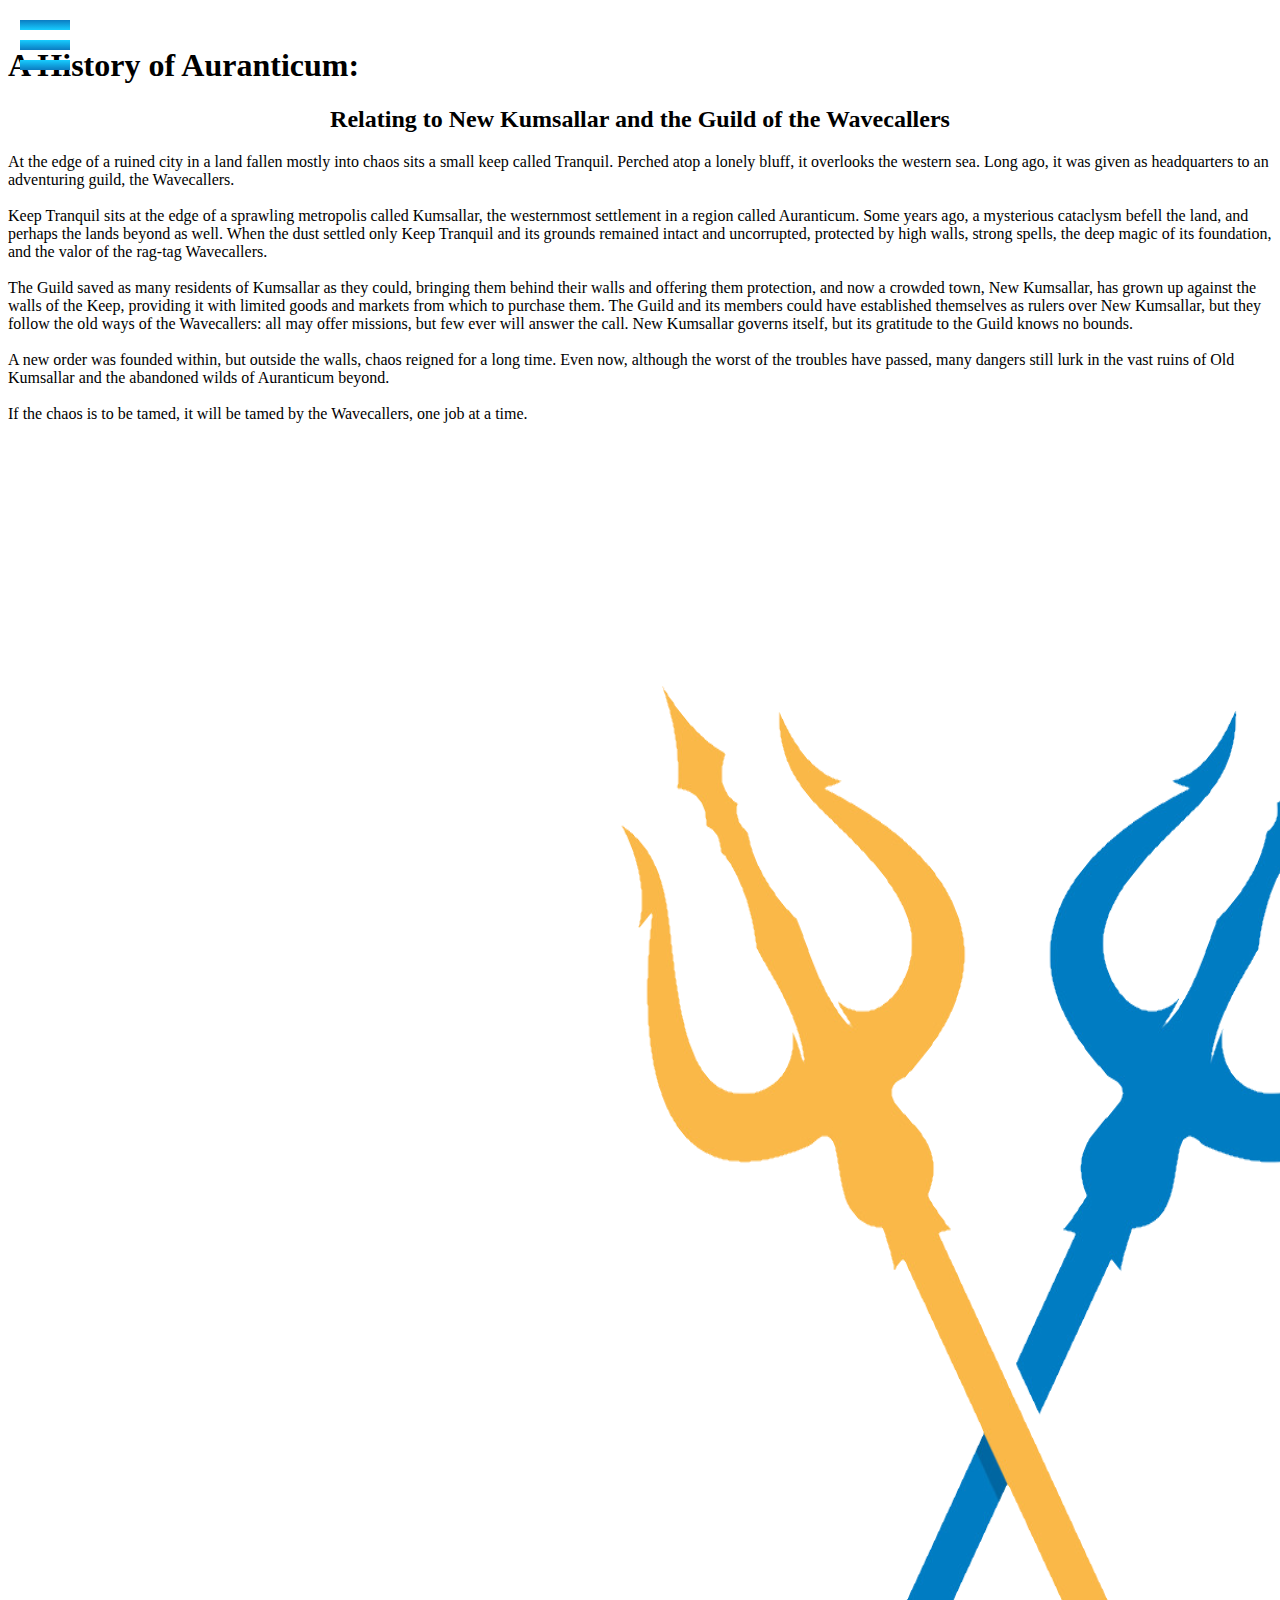
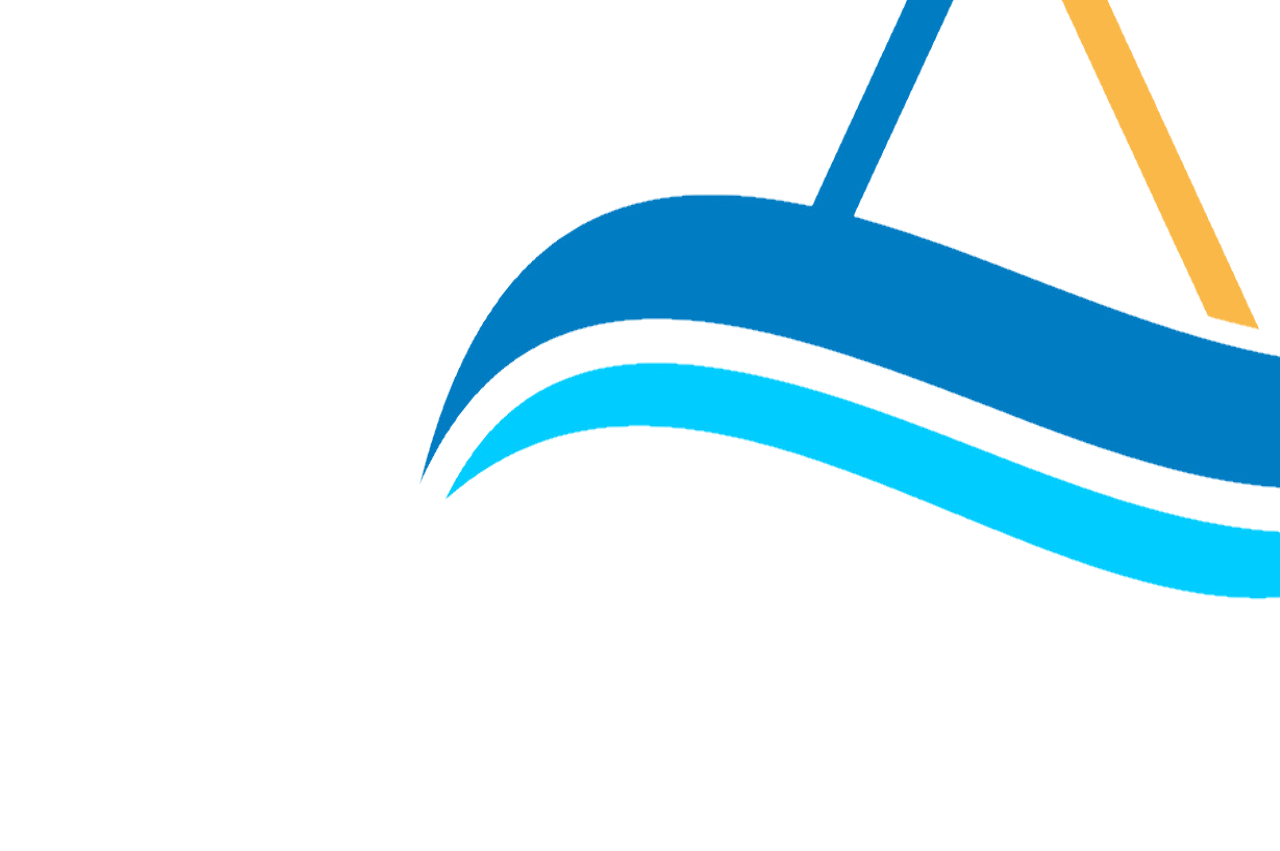
==== auranticum.html @ f293f1a9 "Create auranticum.html" ====
<!doctype html>
<html>
<head>
<meta charset="UTF-8">
	<link rel="stylesheet" href = "assets/css/auranticumStyle.css">
	<link rel="stylesheet" href = "assets/css/hamburgerMenu.css">
	<title>History of Auranticum</title>
	<link rel="icon" type="image/png" href="assets/wavecallerlogo.png"/>

	<style>
		
		<meta charset="utf-8"> <meta http-equiv="X-UA-Compatible" content="IE=edge"> <meta name="viewport" content="width=device-width, initial-scale=1">
		<!--
		Bootstrap CSS
		-->
		<link href="https://cdn.jsdelivr.net/npm/bootstrap@5.1.3/dist/css/bootstrap.min.css" rel="stylesheet" integrity="sha384-1BmE4kWBq78iYhFldvKuhfTAU6auU8tT94WrHftjDbrCEXSU1oBoqyl2QvZ6jIW3" crossorigin="anonymous">
		<!--
		Bootstrap Icons CSS
		-->
		<link rel="stylesheet" href="https://cdn.jsdelivr.net/npm/bootstrap-icons@1.9.1/font/bootstrap-icons.css">
		<!--
		Bootstrap JavaScript
		-->
		<script src="https://cdn.jsdelivr.net/npm/bootstrap@5.1.3/dist/js/bootstrap.bundle.min.js" integrity="sha384-ka7Sk0Gln4gmtz2MlQnikT1wXgYsOg+OMhuP+IlRH9sENBO0LRn5q+8nbTov4+1p" crossorigin="anonymous"></script>
	</style>
</head>

<body>
	<!-- Hamburger Menu -->
	<input type="checkbox" id="hamburger-input" class="burger-shower"/>
	<label id="hamburger-menu" for="hamburger-input">
		
		<nav id = "sidebar-menu">
			<ul>
				<li><a href="index.html">HOME</a></li>
				<li><a href="postmission.html">MISSION REWARDS</a></li>
				<li><a href="market.html">MARKET</a></li>
				<li><a href="#auranticum.html">History of Auranticum</a></li>
				<li><a href="fallen.html">Fallen Heroes</a></li>
			</ul>
		</nav>
	</label>
<div class="overlay"></div>
	
	<br>
	
	<h1 class="title">A History of Auranticum: </h1>
<h2 style="text-align: center"> Relating to New Kumsallar and the Guild of the Wavecallers</h2>
	<p class="history">
		At the edge of a ruined city in a land fallen mostly into chaos sits a small keep called Tranquil. Perched atop a lonely bluff, it  overlooks the western sea. Long ago, it was given as headquarters to an adventuring guild, the Wavecallers.
<br>
<br>
	Keep Tranquil sits at the edge of a sprawling metropolis called Kumsallar, the westernmost settlement in a region called Auranticum. Some years ago, a mysterious cataclysm befell the land, and perhaps the lands beyond as well. When the dust settled only Keep Tranquil and its grounds remained intact and uncorrupted, protected by high walls, strong spells, the deep magic of its foundation, and the valor of the rag-tag Wavecallers.
<br>
<br>
	The Guild saved as many residents of Kumsallar as they could, bringing them behind their walls and offering them protection, and now a crowded town, New Kumsallar, has grown up against the walls of the Keep, providing it with limited goods and markets from which to purchase them. The Guild and its members could have established themselves as rulers over New Kumsallar, but they follow the old ways of the Wavecallers: all may offer missions, but few ever will answer the call. New Kumsallar governs itself, but its gratitude to the Guild knows no bounds.
<br>
<br>
	A new order was founded within, but outside the walls, chaos reigned for a long time. Even now, although the worst of the troubles have passed, many dangers still lurk in the vast ruins of Old Kumsallar and the abandoned wilds of Auranticum beyond. 
<br>
<br>
	If the chaos is to be tamed, it will be tamed by the Wavecallers, one job at a time.

	</p>
	
	<img class="bottomCrest" src="assets/wavecallerlogo.png">
	
</body>
</html>
---- assets/css/hamburgerMenu.css ----
/* Hamburger menu */
/* From Alvarotrigo */
.overlay{
    position: fixed;
    top: 0;
    left: 0;
    width: 100%;
    height: 100%;
    opacity: 0;
    visibility: hidden;
    transition: opacity .35s, visibility .35s, height .35s;
    overflow: hidden;
    background: black;
    z-index: -1;
}

#hamburger-input{
  display: none;
}

#hamburger-menu {
    position: fixed;
    top: 20px;
    left: 20px;
    width: 50px;
    height: 50px;
    display: inline-block;
    border: none;
    padding: 0px;
    margin: 0px;
    background: linear-gradient(
      to bottom, 
      #0B7CC2, #17CCFF 20%, 
      transparent 20%, transparent 40%, 
      #17CCFF 40%, #0B7CC2 60%, 
      transparent 60%, transparent 80%, 
      #17CCFF 80%, #0B7CC2 100%
    );
}

#hamburger-menu #sidebar-menu {
    visibility: hidden;
    position: fixed;
    top: 0;
    left: -250px;
    width: 200px;
    height: 100%;
    background-color: #17CCFF;
    transition: 0.3s;
    padding: 0px 10px;
    box-sizing: border-box;
}

#hamburger-menu h3 {
  color: #B9FAF8;
  font-size: 2.2rem;
}

#hamburger-menu ul {
  padding-left: 0px;
}

#hamburger-menu li {
  list-style-type: none;
  line-height: 3rem;
}

#hamburger-menu a {
  color: #FFFFFF;
  font-size: 1.3rem;
  text-decoration: none;
  font-family: Baskerville, "Palatino Linotype", Palatino, "Century Schoolbook L", "Times New Roman", "serif";
}

#hamburger-menu a:hover {
 	text-decoration: underline;
	color: black;
}

#hamburger-input:checked + #hamburger-menu #sidebar-menu {
    visibility: visible;
    left: 0;
}
#hamburger-input:checked ~ .overlay{
   visibility: visible;
  opacity: 0.4;
}
/* End Alvarotrigo */
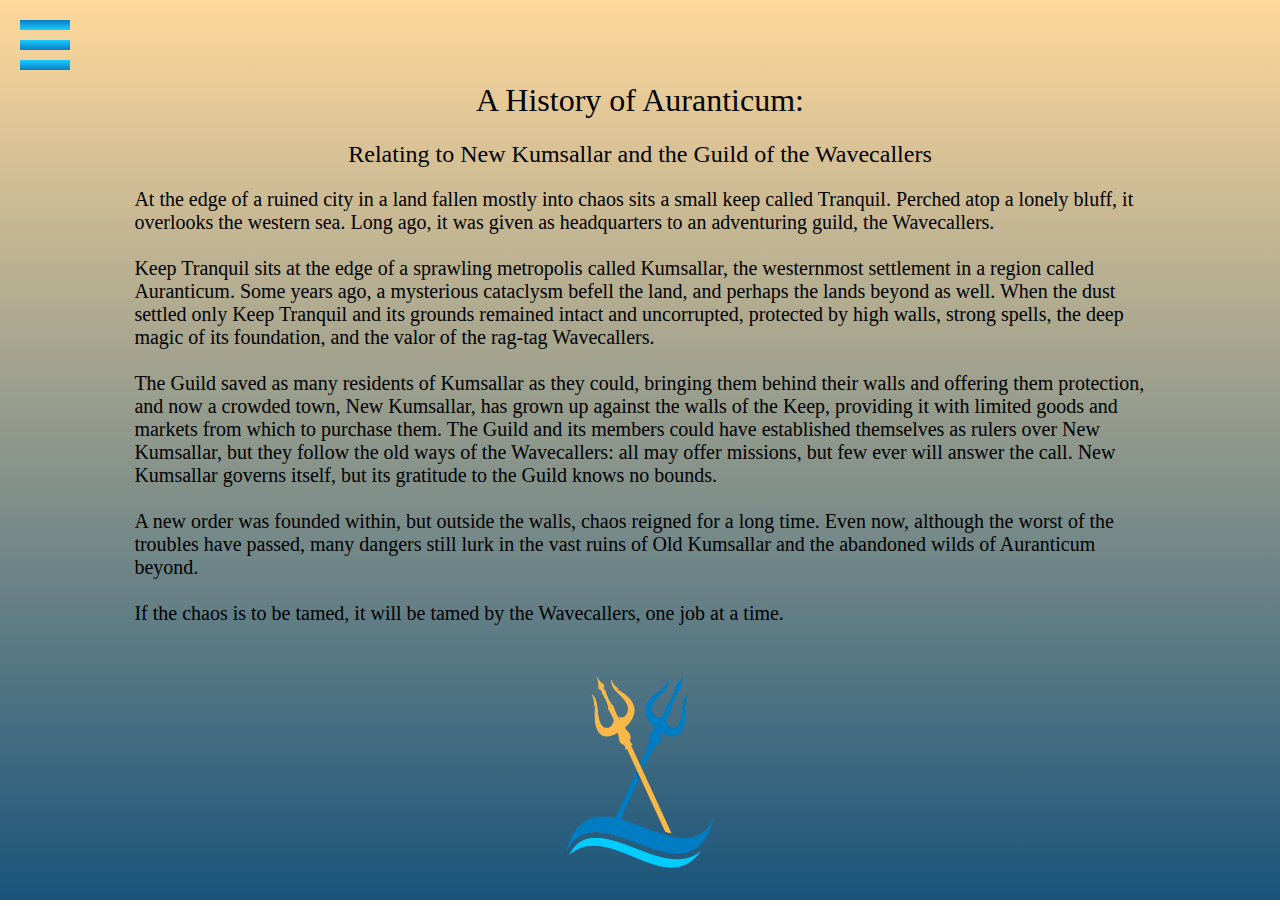
==== commit 898528c3: "Update auranticum.html" ====
--- a/auranticum.html
+++ b/auranticum.html
@@ -2,8 +2,8 @@
 <html>
 <head>
 <meta charset="UTF-8">
-	<link rel="stylesheet" href = "assets/css/auranticumStyle.css">
-	<link rel="stylesheet" href = "assets/css/hamburgerMenu.css">
+	<link rel="stylesheet" href="assets/css/auranticumStyle.css">
+	<link rel="stylesheet" href="assets/css/hamburgerMenu.css">
 	<title>History of Auranticum</title>
 	<link rel="icon" type="image/png" href="assets/wavecallerlogo.png"/>
 
@@ -35,7 +35,7 @@
 				<li><a href="index.html">HOME</a></li>
 				<li><a href="postmission.html">MISSION REWARDS</a></li>
 				<li><a href="market.html">MARKET</a></li>
-				<li><a href="#auranticum.html">History of Auranticum</a></li>
+				<li><a href="auranticum.html">History of Auranticum</a></li>
 				<li><a href="fallen.html">Fallen Heroes</a></li>
 			</ul>
 		</nav>
--- a/assets/css/auranticumStyle.css
+++ b/assets/css/auranticumStyle.css
@@ -0,0 +1,40 @@
+@charset "UTF-8";
+/* CSS Document */
+
+body{
+	/* grey option background-image: linear-gradient(#bdc3c7, #2c3e50);*/
+    /*Saturn option */ 
+	background-image: linear-gradient(#ffd89b,#19547b);
+	background-size: auto;
+	background-repeat: no-repeat;
+	background-attachment: fixed;
+}
+
+.title{
+			text-align: center;
+			padding-top: 35px;
+			font-family: Cambria, "Hoefler Text", "Liberation Serif", Times, "Times New Roman", "serif";
+			font-weight: 100;
+		}
+
+h2{
+	font-family: Cambria, "Hoefler Text", "Liberation Serif", Times, "Times New Roman", "serif";
+			font-weight: 100;
+}
+
+.history{
+	font-size: 20px;
+	font-family: Baskerville, "Palatino Linotype", Palatino, "Century Schoolbook L", "Times New Roman", "serif";
+	text-justify: auto;
+	margin-left: 10%;
+	margin-right: 10%;
+	
+}
+
+.bottomCrest{
+	width: 20%;
+	height: 20%;
+	display: block;
+	margin-left: auto;
+	margin-right: auto;
+}
